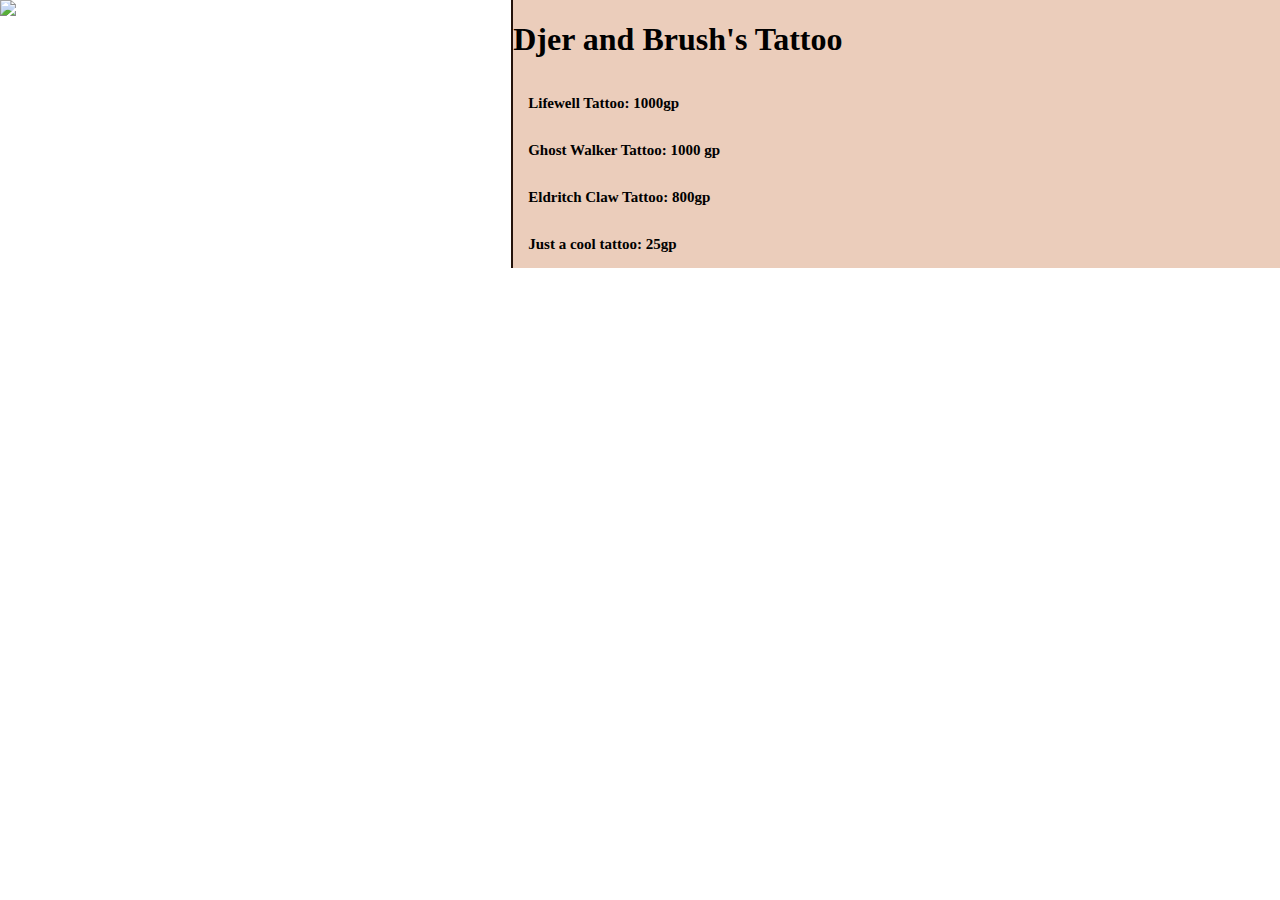
==== Circe.html @ baaee082 "new pages" ====
<!DOCTYPE html>
<html lang="en">
<head>
    <meta charset="UTF-8">
    <meta name="viewport" content="width=device-width, initial-scale=1.0">
    <title>Djer and Brush's Tattoo</title>
    <link rel="stylesheet" href="shop.css">
    
</head>
<body>
  <div class="all">
    <div class="left"><Img src="https://placekitten.com/1000/1100"></div>
        <div class="butright">
          <h1>Djer and Brush's Tattoo</h1>
        <button type="button" class="collapsible">Lifewell Tattoo: 1000gp
        </button>
<div class="content">

  <p>Requires attunement. You have resistance to necrotic damage. When you would be reduced to 0 hit points, you drop to 1 hit point instead. Once used, this property can't be used again until the next dawn.</p>
</div>
<button type="button" class="collapsible">Ghost Walker Tattoo: 1000 gp</button>
<div class="content">
  <p>Requires attunment. You can move through creatures and solid objects as if they were difficult terrain. If you end your turn in a solid object, you take 1d10 force damage. If the effect ends while you are inside a solid object, you instead are shunted to the nearest unoccupied space, and you take 1d10 force damage for every 5 feet traveled.</p>
</div>
<button type="button" class="collapsible">Eldritch Claw Tattoo: 800gp</button>
<div class="content">
  <p>While the tattoo is on your skin, your unarmed strikes are considered magical for the purpose of overcoming immunity and resistance to nonmagical attacks, and you gain a +1 bonus to attack and damage rolls with unarmed strikes. As a bonus action, you can empower the tattoo for 1 minute. For the duration, each of your melee attacks with a weapon or an unarmed strike can reach a target up to 15 feet away from you, as inky tendrils launch toward the target. In addition, your melee attacks deal an extra 1d6 force damage on a hit. Once used, this bonus action can't be used again until the next dawn.
    </p>
</div>
<button type="button" class="collapsible">Just a cool tattoo: 25gp</button>
<div class="content">
  <p>Brush does normal tattoos as well.</p>
</div>
</div>
</div>
</body>
<script src="collaps.js"></script>
</html>
---- shop.css ----
@import url('https://fonts.googleapis.com/css2?family=Playfair+Display+SC:ital,wght@0,400;0,700;0,900;1,400;1,700;1,900&display=swap')
/*.playfair-display sc-regular {
  font-family: "Playfair Display SC", serif;
  font-weight: 400;
  font-style: normal;
}

.playfair-display sc-bold {
  font-family: "Playfair Display SC", serif;
  font-weight: 700;
  font-style: normal;
}

.playfair-display sc-black {
  font-family: "Playfair Display SC", serif;
  font-weight: 900;
  font-style: normal;
}

.playfair-display sc-regular-italic {
  font-family: "Playfair Display SC", serif;
  font-weight: 400;
  font-style: italic;
}

.playfair-display sc-bold-italic {
  font-family: "Playfair Display SC", serif;
  font-weight: 700;
  font-style: italic;
}

.playfair-display sc-black-italic {
  font-family: "Playfair Display SC", serif;
  font-weight: 900;
  font-style: italic;
}
*/

body {
  margin: 0;
}
body {
  margin: 0;
}

.collapsible {
    background-color: #ebcdbb;
    color: #000000;
    cursor: pointer;
    padding: 15px;
    width: 100%;
    border: none;
    text-align: left;
    outline: none;
    font-size: 15px;
    font-family: "Playfair Display SC", serif;
    font-weight: 700;
    font-style: normal;
  }
  .active, .collapsible:hover {
    background-color: #c2a492;
    border: 2px solid #24120b;
  }
  .content {
    padding: 0 18px;
    display: none;
    overflow: hidden;
    background-color: #ebcdbb;
    border: 2px solid #24120b;
    font-family: "Playfair Display SC", serif;
    font-weight: 400;
    font-style: italic;
  }
  .butright {
    border-left: 2px solid #24120b;
    flex: 60%;
    background-color:#ebcdbb;
  }
  .all {
    display: flex;
  }
  .left {
    flex: 40%;
  }
  .left img {
    scale: 100%;
  }
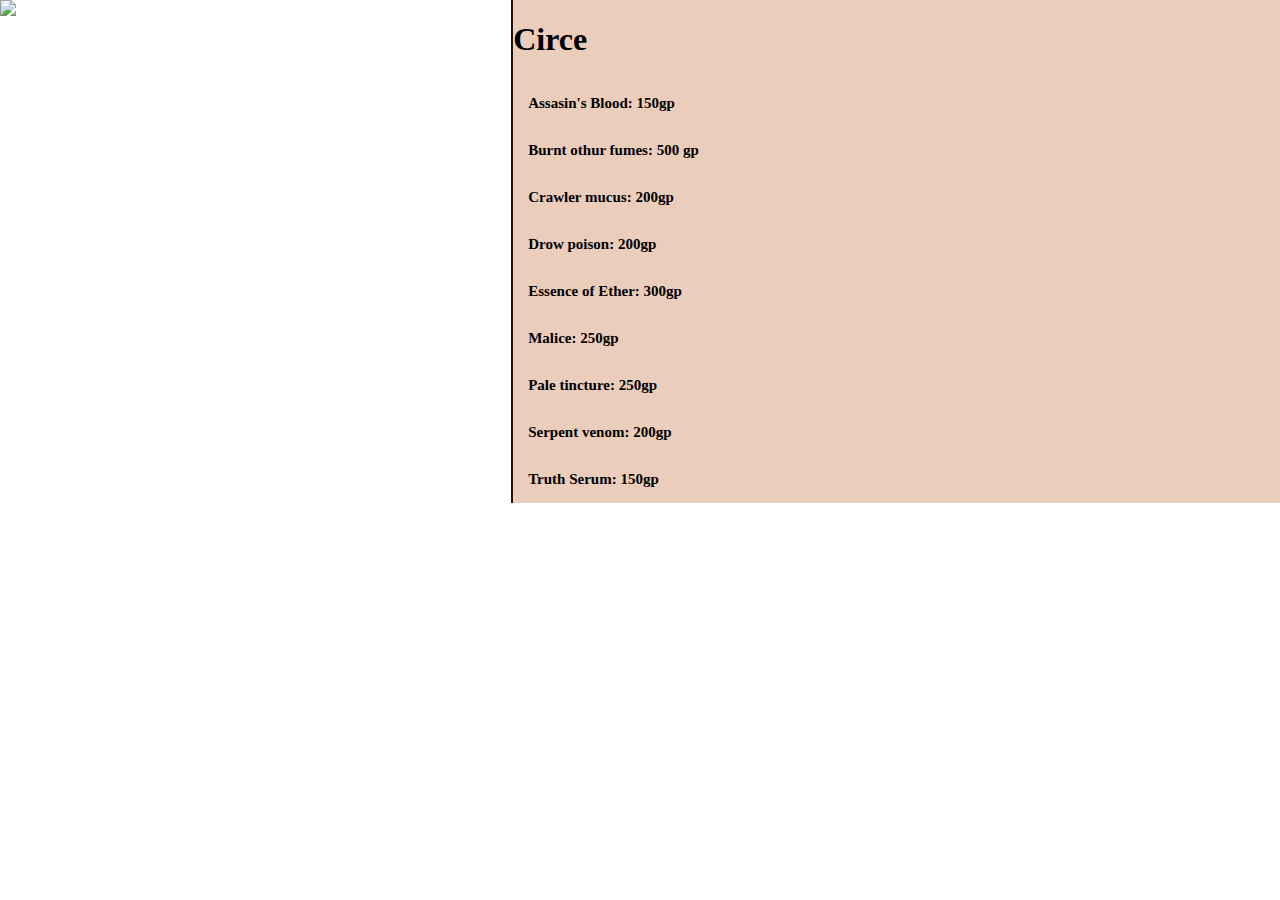
==== commit d8b7e4d1: "hope I fixed some things" ====
--- a/Circe.html
+++ b/Circe.html
@@ -3,7 +3,7 @@
 <head>
     <meta charset="UTF-8">
     <meta name="viewport" content="width=device-width, initial-scale=1.0">
-    <title>Djer and Brush's Tattoo</title>
+    <title>Circe</title>
     <link rel="stylesheet" href="shop.css">
     
 </head>
@@ -11,25 +11,45 @@
   <div class="all">
     <div class="left"><Img src="https://placekitten.com/1000/1100"></div>
         <div class="butright">
-          <h1>Djer and Brush's Tattoo</h1>
-        <button type="button" class="collapsible">Lifewell Tattoo: 1000gp
+          <h1>Circe</h1>
+        <button type="button" class="collapsible">Assasin's Blood: 150gp
         </button>
 <div class="content">
 
-  <p>Requires attunement. You have resistance to necrotic damage. When you would be reduced to 0 hit points, you drop to 1 hit point instead. Once used, this property can't be used again until the next dawn.</p>
+  <p>(Ingested): A creature subjected to this poison must make a DC 10 Constitution saving throw. On a failed save, it takes 6 (1d12) poison damage and is poisoned for 24 hours. On a successful save, the creature takes half damage and isn’t poisoned.</p>
 </div>
-<button type="button" class="collapsible">Ghost Walker Tattoo: 1000 gp</button>
+<button type="button" class="collapsible">Burnt othur fumes: 500 gp</button>
 <div class="content">
-  <p>Requires attunment. You can move through creatures and solid objects as if they were difficult terrain. If you end your turn in a solid object, you take 1d10 force damage. If the effect ends while you are inside a solid object, you instead are shunted to the nearest unoccupied space, and you take 1d10 force damage for every 5 feet traveled.</p>
+  <p>(Inhaled): A creature subjected to this poison must succeed on a DC 13 Constitution saving throw or take 10 (3d6) poison damage, and must repeat the saving throw at the start of each of its turns. On each successive failed save, the character takes 3 (1d6) poison damage. After three successful saves, the poison ends.</p>
 </div>
-<button type="button" class="collapsible">Eldritch Claw Tattoo: 800gp</button>
+<button type="button" class="collapsible">Crawler mucus: 200gp</button>
 <div class="content">
-  <p>While the tattoo is on your skin, your unarmed strikes are considered magical for the purpose of overcoming immunity and resistance to nonmagical attacks, and you gain a +1 bonus to attack and damage rolls with unarmed strikes. As a bonus action, you can empower the tattoo for 1 minute. For the duration, each of your melee attacks with a weapon or an unarmed strike can reach a target up to 15 feet away from you, as inky tendrils launch toward the target. In addition, your melee attacks deal an extra 1d6 force damage on a hit. Once used, this bonus action can't be used again until the next dawn.
+  <p>(Contact): This poison must be harvested from a dead or incapacitated crawler. A creature subjected to this poison must succeed on a DC 13 Constitution saving throw or be poisoned for 1 minute. The poisoned creature is paralyzed. The creature can repeat the saving throw at the end of each of its turns, ending the effect on itself on a success.
     </p>
 </div>
-<button type="button" class="collapsible">Just a cool tattoo: 25gp</button>
+<button type="button" class="collapsible">Drow poison: 200gp</button>
 <div class="content">
-  <p>Brush does normal tattoos as well.</p>
+  <p>(Injury):This poison is typically made only by the drow, and only in a place far removed from sunlight. A creature subjected to this poison must succeed on a DC 13 Constitution saving throw or be poisoned for 1 hour. If the saving throw fails by 5 or more, the creature is also unconscious while poisoned in this way. The creature wakes up if it takes damage or if another creature takes an action to shake it awake.</p>
+</div>
+<button type="button" class="collapsible">Essence of Ether: 300gp</button>
+<div class="content">
+  <p>(Inhaled): A creature subjected to this poison must succeed on a DC 15 Constitution saving throw or become poisoned for 8 hours. The poisoned creature is unconscious. The creature wakes up if it takes damage or if another creature takes an action to shake it awake.</p>
+</div>
+<button type="button" class="collapsible">Malice: 250gp</button>
+<div class="content">
+  <p>(Inhaled): A creature subjected to this poison must succeed on a DC 15 Constitution saving throw or become poisoned for 1 hour. The poisoned creature is blinded.</p>
+</div>
+<button type="button" class="collapsible">Pale tincture: 250gp</button>
+<div class="content">
+  <p>(Ingested): A creature subjected to this poison must succeed on a DC 16 Constitution saving throw or take 3 (1d6) poison damage and become poisoned. The poisoned creature must repeat the saving throw every 24 hours, taking 3 (1d6) poison damage on a failed save. Until this poison ends, the damage the poison deals can’t be healed by any means. After seven successful saving throws, the effect ends and the creature can heal normally.</p>
+</div>
+<button type="button" class="collapsible">Serpent venom: 200gp</button>
+<div class="content">
+  <p>(Injury): This poison must be harvested from a dead or incapacitated Giant Poisonous Snake. A creature subjected to this poison must succeed on a DC 11 Constitution saving throw, taking 10 (3d6) poison damage on a failed save, or half as much damage on a successful one.</p>
+</div>
+<button type="button" class="collapsible">Truth Serum: 150gp</button>
+<div class="content">
+  <p>(Ingested): A creature subjected to this poison must succeed on a DC 11 Constitution saving throw or become poisoned for 1 hour. The poisoned creature can’t knowingly speak a lie, as if under the effect of a Zone of Truth spell.</p>
 </div>
 </div>
 </div>
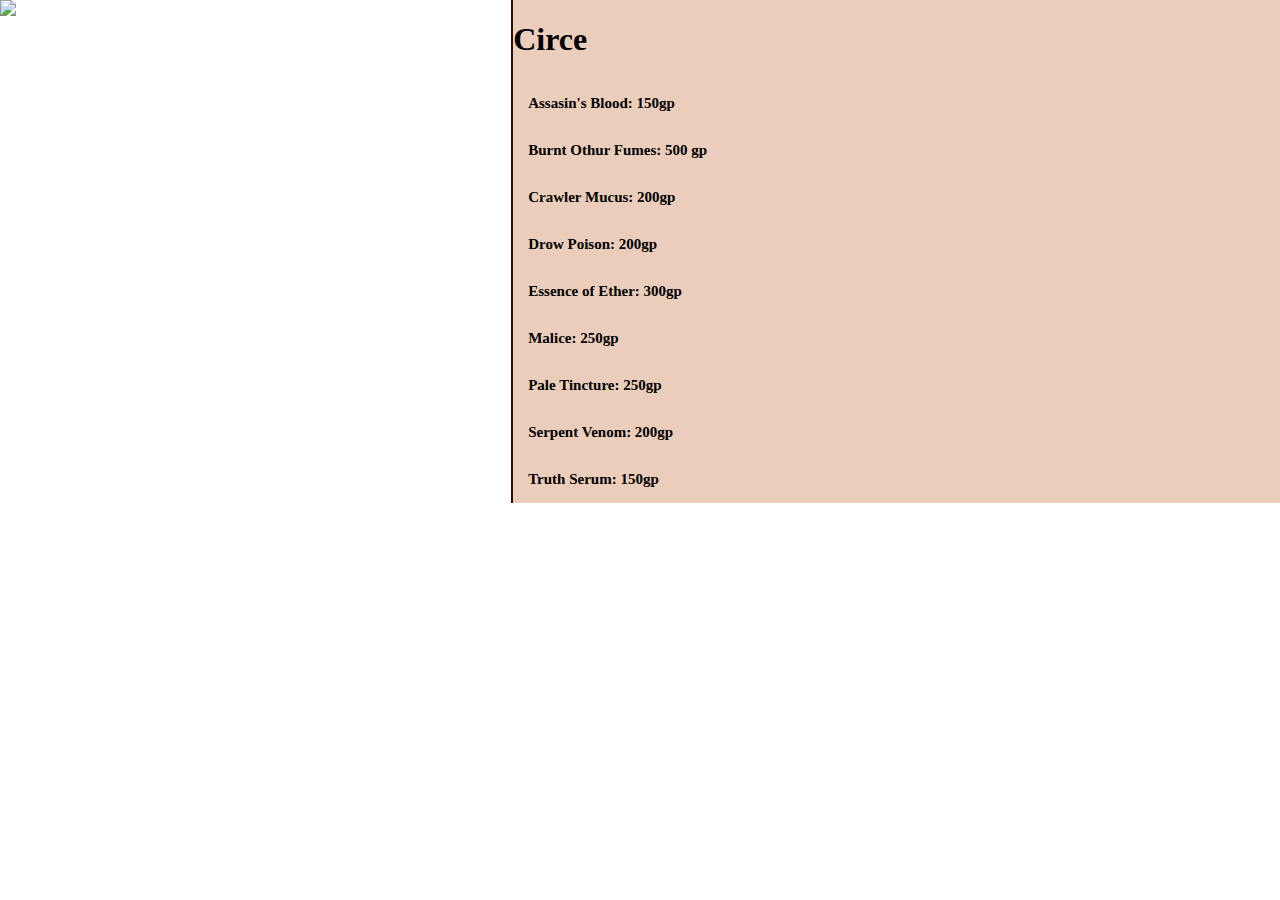
==== commit b8b6408c: "fix links?" ====
--- a/Circe.html
+++ b/Circe.html
@@ -18,16 +18,16 @@
 
   <p>(Ingested): A creature subjected to this poison must make a DC 10 Constitution saving throw. On a failed save, it takes 6 (1d12) poison damage and is poisoned for 24 hours. On a successful save, the creature takes half damage and isn’t poisoned.</p>
 </div>
-<button type="button" class="collapsible">Burnt othur fumes: 500 gp</button>
+<button type="button" class="collapsible">Burnt Othur Fumes: 500 gp</button>
 <div class="content">
   <p>(Inhaled): A creature subjected to this poison must succeed on a DC 13 Constitution saving throw or take 10 (3d6) poison damage, and must repeat the saving throw at the start of each of its turns. On each successive failed save, the character takes 3 (1d6) poison damage. After three successful saves, the poison ends.</p>
 </div>
-<button type="button" class="collapsible">Crawler mucus: 200gp</button>
+<button type="button" class="collapsible">Crawler Mucus: 200gp</button>
 <div class="content">
   <p>(Contact): This poison must be harvested from a dead or incapacitated crawler. A creature subjected to this poison must succeed on a DC 13 Constitution saving throw or be poisoned for 1 minute. The poisoned creature is paralyzed. The creature can repeat the saving throw at the end of each of its turns, ending the effect on itself on a success.
     </p>
 </div>
-<button type="button" class="collapsible">Drow poison: 200gp</button>
+<button type="button" class="collapsible">Drow Poison: 200gp</button>
 <div class="content">
   <p>(Injury):This poison is typically made only by the drow, and only in a place far removed from sunlight. A creature subjected to this poison must succeed on a DC 13 Constitution saving throw or be poisoned for 1 hour. If the saving throw fails by 5 or more, the creature is also unconscious while poisoned in this way. The creature wakes up if it takes damage or if another creature takes an action to shake it awake.</p>
 </div>
@@ -39,11 +39,11 @@
 <div class="content">
   <p>(Inhaled): A creature subjected to this poison must succeed on a DC 15 Constitution saving throw or become poisoned for 1 hour. The poisoned creature is blinded.</p>
 </div>
-<button type="button" class="collapsible">Pale tincture: 250gp</button>
+<button type="button" class="collapsible">Pale Tincture: 250gp</button>
 <div class="content">
   <p>(Ingested): A creature subjected to this poison must succeed on a DC 16 Constitution saving throw or take 3 (1d6) poison damage and become poisoned. The poisoned creature must repeat the saving throw every 24 hours, taking 3 (1d6) poison damage on a failed save. Until this poison ends, the damage the poison deals can’t be healed by any means. After seven successful saving throws, the effect ends and the creature can heal normally.</p>
 </div>
-<button type="button" class="collapsible">Serpent venom: 200gp</button>
+<button type="button" class="collapsible">Serpent Venom: 200gp</button>
 <div class="content">
   <p>(Injury): This poison must be harvested from a dead or incapacitated Giant Poisonous Snake. A creature subjected to this poison must succeed on a DC 11 Constitution saving throw, taking 10 (3d6) poison damage on a failed save, or half as much damage on a successful one.</p>
 </div>
